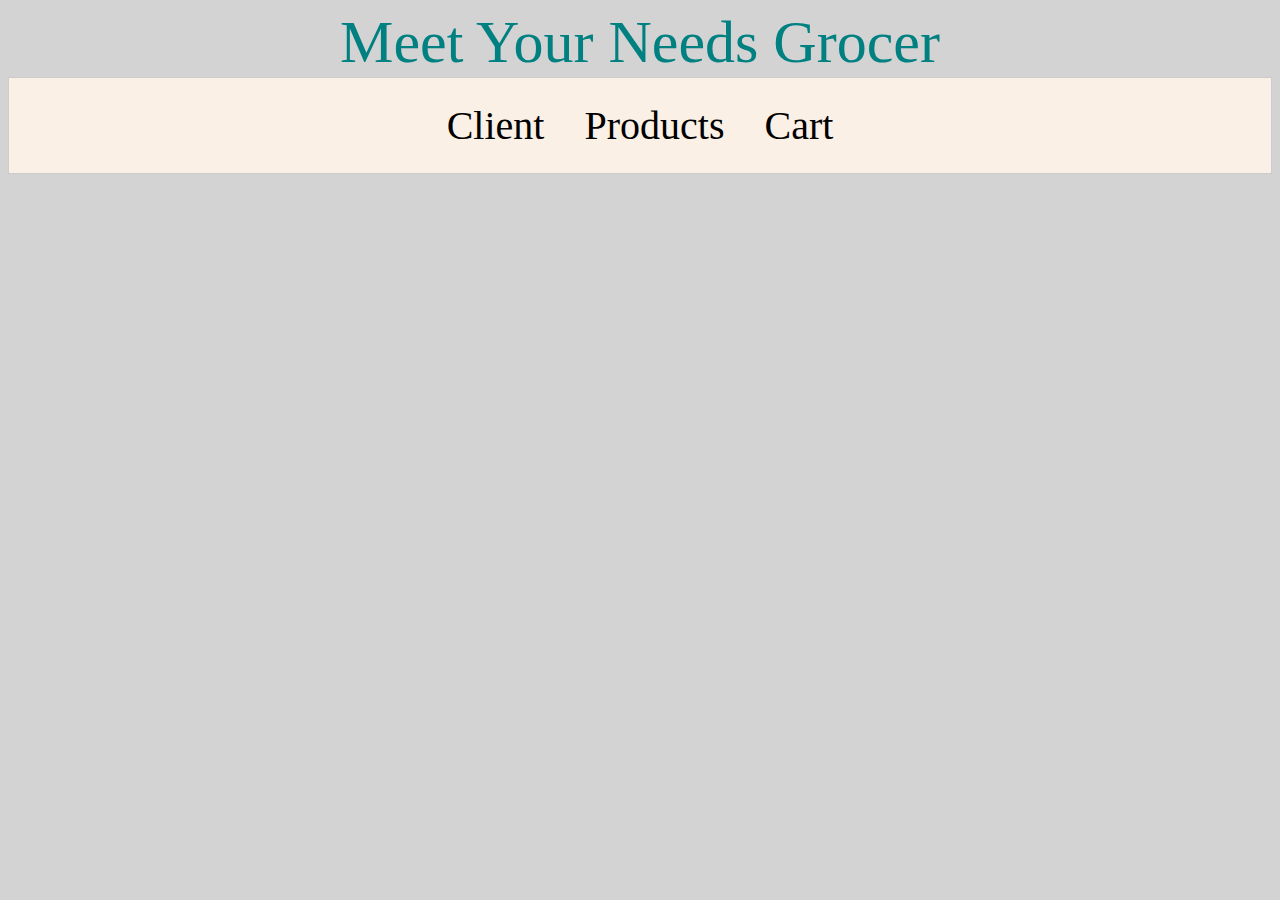
==== SEG3125-Lab2/index.html @ ab047cd0 "client button troubleshoot" ====
<!DOCTYPE html>
<html>
<head>
	<!Code modified from code provided in lab session originally written by Caroline Barriere>
	<! This style sheet is taken from  https://www.w3schools.com/howto/howto_js_tabs.asp>
	<title>lmcde013.github.io</title>
	<link href="styles/style.css" rel="stylesheet" type="text/css">
</head>

<body>
<!-- Grocery Store Name -->
	<div class="body">
		<h>Meet Your Needs Grocer</h>
		
<!-- Tab links, each one with an onclick event associated with it -->
<div class="tab">
  <button class="tablinks" onclick="openInfo(event, 'Client')">Client</button>
  <button class="tablinks" onclick="openInfo(event, 'Products')">Products</button>
  <button class="tablinks" onclick="openInfo(event, 'Cart')">Cart</button>
</div>

<!-- Tab content -->
<div id="Client" class="tabcontent">
  <h3>Client Information</h3>
  <p>What are your dietary needs?</p>
  <p>Choose a Category: </p>
  
	<input type="checkbox" id="diet1" name="diet1" value="Veg">
	<label for="diet1"> Vegetarian </label><br>
	<input type="checkbox" id="diet2" name="diet2" value="GF">
	<label for="diet2"> Gluten Free </label><br>
	<input type="checkbox" id="diet3" name="diet3" value="Org">
	<label for="diet3"> Organic </label><br>
	<input type="checkbox" id="diet4" name="diet4" value="None">
	<label for="diet4"> No dietary Restrictions </label><br>
	
	<p> 
	
	</p>
	
	<button id="diet" type="button" class="block" onclick="dietSelect(diet1, diet2, diet3, diet4)">
		Display my resitricted grocery items list.
	</button>
</div>

<div id="Products" class="tabcontent">
  <h3>Your targeted products</h3>
  <p>We preselected products based on your restrictions.</p>
	 Choose items to buy:
	 <div id="displayProduct"></div>
	 <button id="addCart" type="button" class="block" onclick="selectedItems()">
		Add selected items to cart.
	</button>
</div>

<div id="Cart" class="tabcontent">
  <h3>Cart</h3>
  <p>Here is your cart.</p>
  <div id="displayCart"></div>
</div>

<script src="scripts/groceries.js"></script>
<script src="scripts/main.js"></script>

</body>
</html>
---- SEG3125-Lab2/styles/style.css ----
/*Code modified from code provided in lab session originally written by Caroline Barriere*/
/* This style sheet is taken from  https://www.w3schools.com/howto/howto_js_tabs.asp> */

/* Style background */
body {
	background-color: #D3D3D3; /* LightGray */
	text-align: center;
	font-family: verdana;
}

/* Style store name */
h {
	font-family: verdana;
	font-size: 60px;
	text-align: center;
	padding: 50px;
	color: #008080; /* Teal */
}

/* Style tab content headers */
h3 {
	font-family: verdana;
	font-size: 30px;
	text-align: center;
	/* padding: 14px;*/
}

/* Style tab content text */
p {
	font-family: verdana;
	font-size: 20px;
	text-align: center;
	padding: 10px;
}

/* Style the tab */
.tab {
  overflow: hidden;
  border: 1px solid #ccc; /* White */
  background-color: #FAF0E6; /* Linen */
  padding: 10px;
}

/* Style the buttons that are used to open the tab content */
.tab button {
  background-color: inherit;
  font-family: verdana;
  font-size: 40px;
  float: center;
  border: none;
  outline: none;
  cursor: pointer;
  padding: 14px 18px;
  transition: 0.3s;
}

/* Change background color of buttons on hover */
.tab button:hover {
  background-color: #ddd; /* Light gray */
}

/* Create an active/current tablink class */
.tab button.active {
  background-color: #ccc; /* White */
}

/* Style the tab content */
.tabcontent {
  display: none;
  padding: 6px 12px;
  border: 1px solid #ccc; /* White */
  border-top: none;
}

.checkbox {
	font-family: verdana;
	font-size: 25px;
	padding: 20px;
}

.tabcontent button {
	background-color: #FAF0E6; /* Linen */
	font-family: verdana;
	font-size: 25px;
	float: center;
	padding-top: 20px;
	cursor: pointer;
}
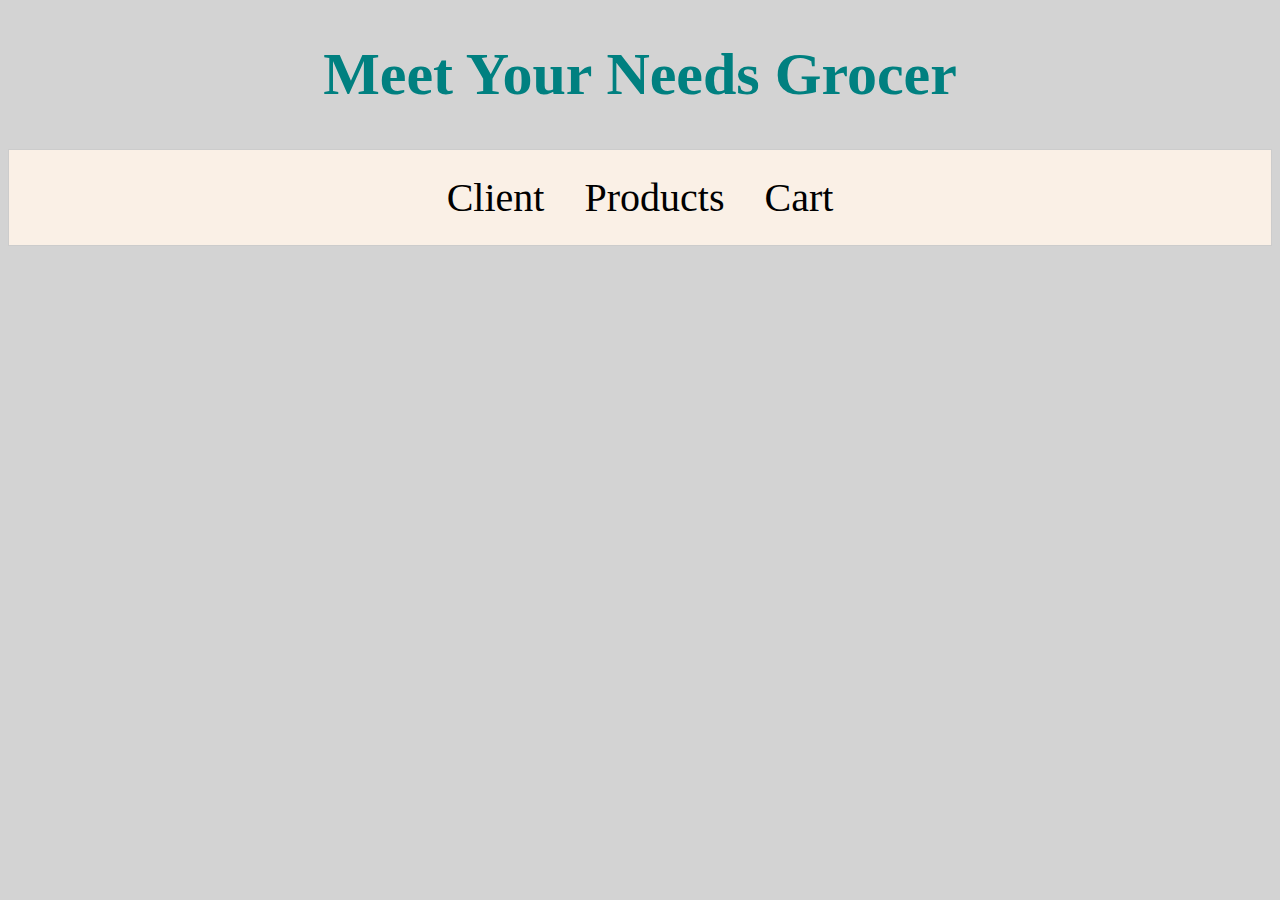
==== commit 780a9310: "lab 2 done and functioning" ====
--- a/SEG3125-Lab2/index.html
+++ b/SEG3125-Lab2/index.html
@@ -10,8 +10,9 @@
 <body>
 <!-- Grocery Store Name -->
 	<div class="body">
-		<h>Meet Your Needs Grocer</h>
-		
+		<h1>Meet Your Needs Grocer</h1>
+	</div>
+	
 <!-- Tab links, each one with an onclick event associated with it -->
 <div class="tab">
   <button class="tablinks" onclick="openInfo(event, 'Client')">Client</button>
@@ -24,29 +25,26 @@
   <h3>Client Information</h3>
   <p>What are your dietary needs?</p>
   <p>Choose a Category: </p>
-  
-	<input type="checkbox" id="diet1" name="diet1" value="Veg">
+  <div class="checkbox">
+	<input type="checkbox" id="diet1" value="Veg">
 	<label for="diet1"> Vegetarian </label><br>
-	<input type="checkbox" id="diet2" name="diet2" value="GF">
+	<input type="checkbox" id="diet2" value="GF">
 	<label for="diet2"> Gluten Free </label><br>
-	<input type="checkbox" id="diet3" name="diet3" value="Org">
+	<input type="checkbox" id="diet3" value="Org">
 	<label for="diet3"> Organic </label><br>
-	<input type="checkbox" id="diet4" name="diet4" value="None">
+	<input type="checkbox" id="diet4" value="None">
 	<label for="diet4"> No dietary Restrictions </label><br>
+  </div>
 	
-	<p> 
-	
-	</p>
-	
-	<button id="diet" type="button" class="block" onclick="dietSelect(diet1, diet2, diet3, diet4)">
-		Display my resitricted grocery items list.
+	<button id="diet" type="button" class="block" onclick="populateListProductChoices('diet1', 'diet2', 'diet3', 'diet4', 'displayProduct')">
+		Display my personalized grocery items
 	</button>
 </div>
 
 <div id="Products" class="tabcontent">
-  <h3>Your targeted products</h3>
-  <p>We preselected products based on your restrictions.</p>
-	 Choose items to buy:
+  <h3>Your personalized products</h3>
+  <p>Your personalized items based on your dietary needs.</p>
+  <p>Choose items to buy:</p>
 	 <div id="displayProduct"></div>
 	 <button id="addCart" type="button" class="block" onclick="selectedItems()">
 		Add selected items to cart.
--- a/SEG3125-Lab2/styles/style.css
+++ b/SEG3125-Lab2/styles/style.css
@@ -9,34 +9,40 @@
 }
 
 /* Style store name */
-h {
+h1 {
 	font-family: verdana;
 	font-size: 60px;
 	text-align: center;
-	padding: 50px;
 	color: #008080; /* Teal */
 }
 
 /* Style tab content headers */
 h3 {
 	font-family: verdana;
-	font-size: 30px;
+	font-size: 35px;
 	text-align: center;
-	/* padding: 14px;*/
+	padding-top: 20px;
 }
 
 /* Style tab content text */
 p {
 	font-family: verdana;
-	font-size: 20px;
+	font-size: 30px;
 	text-align: center;
-	padding: 10px;
+	padding: 12px;
+}
+
+.para {
+	font-family: verdana;
+	font-size: 30px;
+	text-align: center;
+	padding-bottom: 10px;
 }
 
 /* Style the tab */
 .tab {
   overflow: hidden;
-  border: 1px solid #ccc; /* White */
+  border: 1px solid #ccc; /* Light grey */
   background-color: #FAF0E6; /* Linen */
   padding: 10px;
 }
@@ -73,17 +79,52 @@
 }
 
 .checkbox {
+	display: block;
+	padding-bottom: 30px;
+}
+.checkbox input {
+	position: relative;
+	vertical-align: middle;
+	height: 30px;
+	width: 30px;
+}
+
+.checkbox label{
 	font-family: verdana;
-	font-size: 25px;
-	padding: 20px;
+	font-size: 30px;
+}
+
+.s2 {
+	display: block;
+	padding-bottom: 30px;
+}
+
+.s2 input {
+	height: 30px;
+	width: 30px;
+	vertical-align: middle;
+}
+
+.s2 label {
+	position: relative;
+	font-family: verdana;
+	padding-left: 15px;
+	font-size: 30px;
+}
+
+.s2 labelPrice {
+	position: relative;
+	font-family: verdana;
+	padding-left: 15px;
+	font-size: 30px;
 }
 
 .tabcontent button {
 	background-color: #FAF0E6; /* Linen */
 	font-family: verdana;
-	font-size: 25px;
-	float: center;
-	padding-top: 20px;
+	font-size: 30px;
+	padding: 10px;
 	cursor: pointer;
+	transition: 0.3s;
 }
 
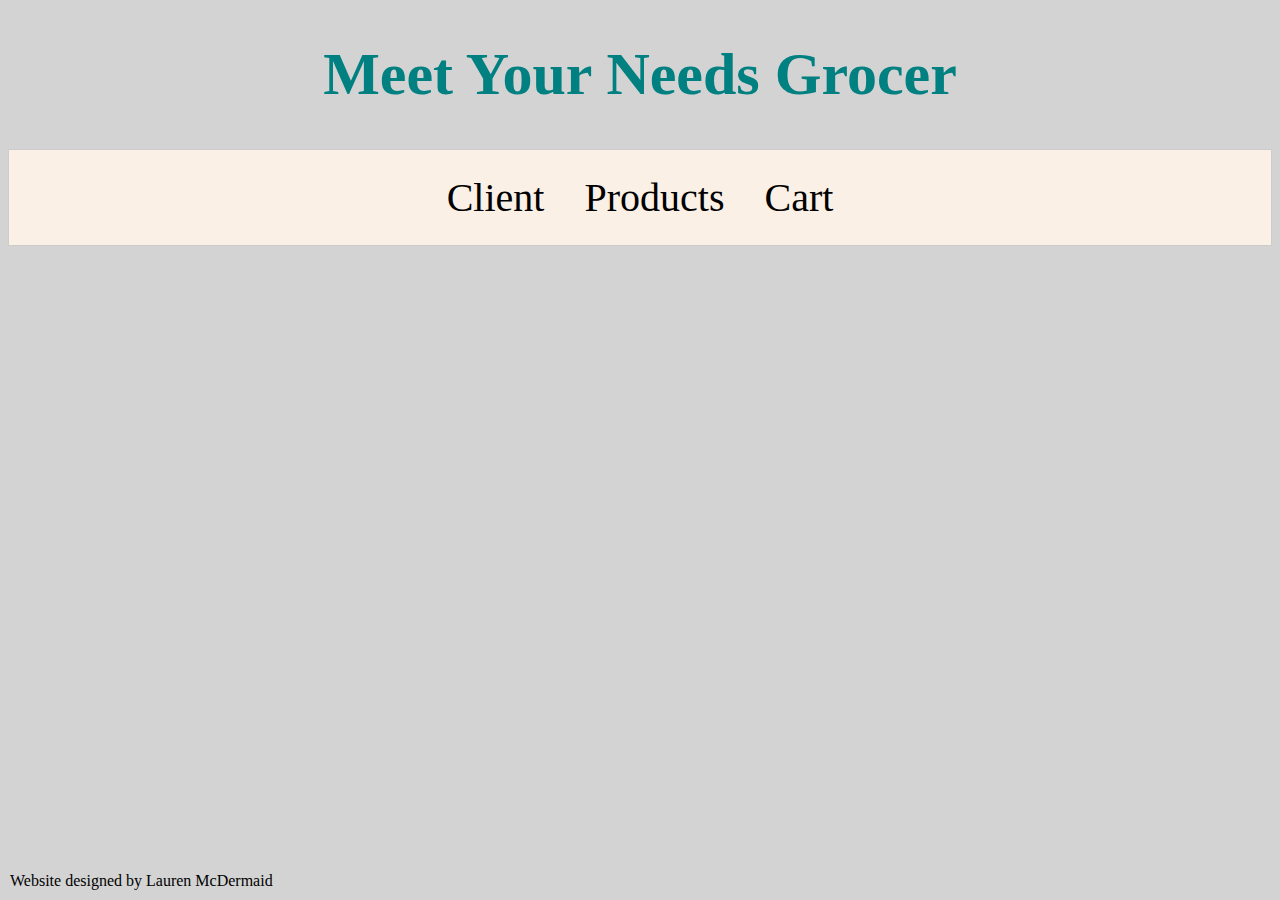
==== commit e0525b25: "Website signature" ====
--- a/SEG3125-Lab2/index.html
+++ b/SEG3125-Lab2/index.html
@@ -60,5 +60,6 @@
 <script src="scripts/groceries.js"></script>
 <script src="scripts/main.js"></script>
 
+<ps>Website designed by Lauren McDermaid</ps>
 </body>
 </html>--- a/SEG3125-Lab2/styles/style.css
+++ b/SEG3125-Lab2/styles/style.css
@@ -78,6 +78,7 @@
   border-top: none;
 }
 
+/* Style Client page checkboxes */
 .checkbox {
 	display: block;
 	padding-bottom: 30px;
@@ -94,6 +95,7 @@
 	font-size: 30px;
 }
 
+/* Style Products page checkboxes */
 .s2 {
 	display: block;
 	padding-bottom: 30px;
@@ -128,3 +130,10 @@
 	transition: 0.3s;
 }
 
+ps {
+	position: absolute;
+	bottom: 10px;
+	left: 10px;
+	font-size: 16px;
+	font-family: Verdana;
+}